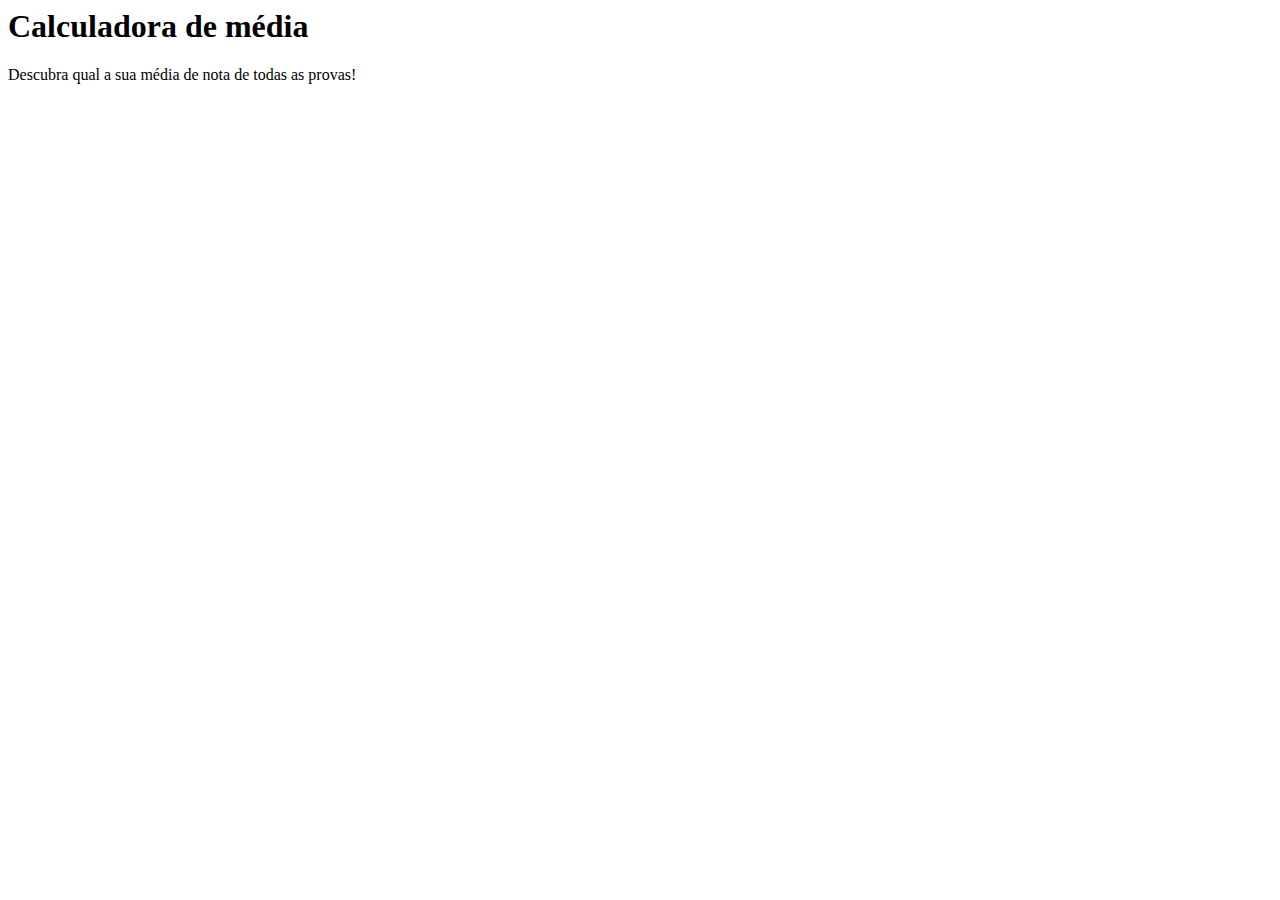
==== IMERSAO.DEV_/4edicao/Aula 1 - Variaveis, Operações e Média/Aula1.1 - Imersão Dev.html @ c4426de2 "Transferindo arquivos" ====
<html>
  <head>
    <title> Imersão Dev Alura - Aula 01</title>
  </head>
  <body>
    <div class="container">
      <h1 class="page-title">
      Calculadora de média</h1>
      <p class="page-subtitle">
      Descubra qual a sua média de nota de todas as provas!
      </p>
      <img src="https://www.alura.com.br/assets/img/imersoes/dev-2021/logo-imersao-conversor-de-moedas.svg" class="page-logo" alt="">
    </div>
    <a href="https://alura.com.br/" target="_blank">
    <img src="https://www.alura.com.br/assets/img/home/alura-logo.svg" alt="" class="alura-logo">
    </a>
  </body>
</html>
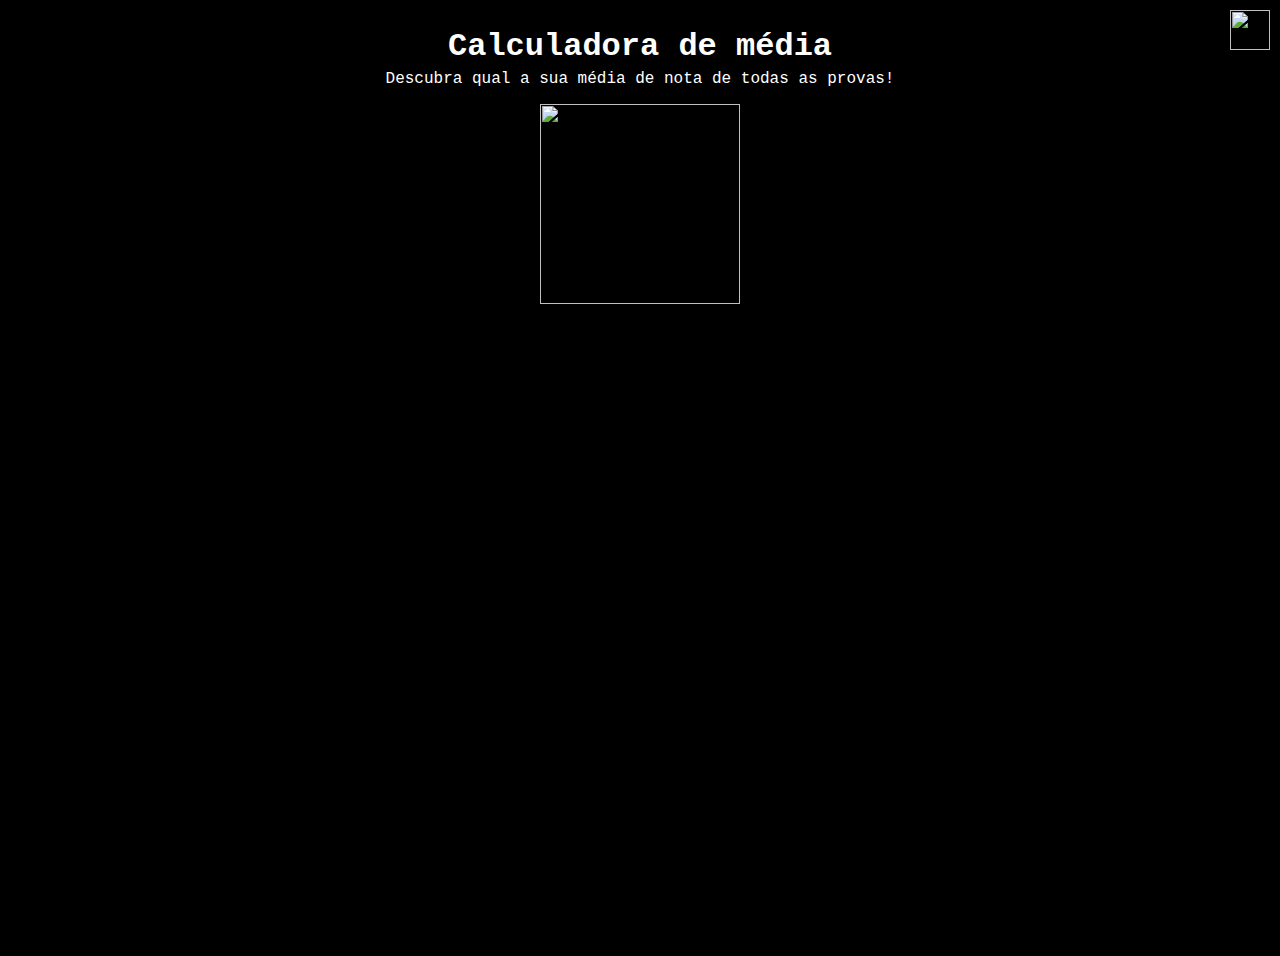
==== commit 4a6556e8: "Corrigindo Erros" ====
--- a/IMERSAO.DEV_/4edicao/Aula 1 - Variaveis, Operações e Média/Aula1.1 - Imersão Dev.html
+++ b/IMERSAO.DEV_/4edicao/Aula 1 - Variaveis, Operações e Média/Aula1.1 - Imersão Dev.html
@@ -1,8 +1,11 @@
 <html>
   <head>
+    <meta charset="UTF-8"/>
     <title> Imersão Dev Alura - Aula 01</title>
+    <link rel="stylesheet" href="Aula1.1 - Imersão Dev.css">
   </head>
   <body>
+    <script language = "javascript" src="Aula1.1-Imersão Dev.js"></script>
     <div class="container">
       <h1 class="page-title">
       Calculadora de média</h1>
--- a/IMERSAO.DEV_/4edicao/Aula 1 - Variaveis, Operações e Média/Aula1.1 - Imersão Dev.css
+++ b/IMERSAO.DEV_/4edicao/Aula 1 - Variaveis, Operações e Média/Aula1.1 - Imersão Dev.css
@@ -0,0 +1,36 @@
+body {
+  font-family: 'Roboto Mono',monospace;
+  min-height: 400px;
+  background-image: url('https://caelum-online-public.s3.amazonaws.com/imersao-dev-3/bg.png');
+  background-color: #000000;
+  background-size: 80vh;
+  background-position: center bottom;
+  background-repeat: no-repeat;
+}
+
+.container {
+  text-align: center;
+  padding: 20px;
+  height: 100vh;
+}
+
+.page-title {
+  color:#ffffff;
+  margin: 0 0 5px;
+}
+
+.page-subtitle {
+  color:#ffffff;
+  margin-top: 5px;
+}
+
+.page-logo {
+  width: 200px;
+}
+
+.alura-logo {
+  width: 40px;
+  position: absolute;
+  top: 10px;
+  right: 10px;
+}